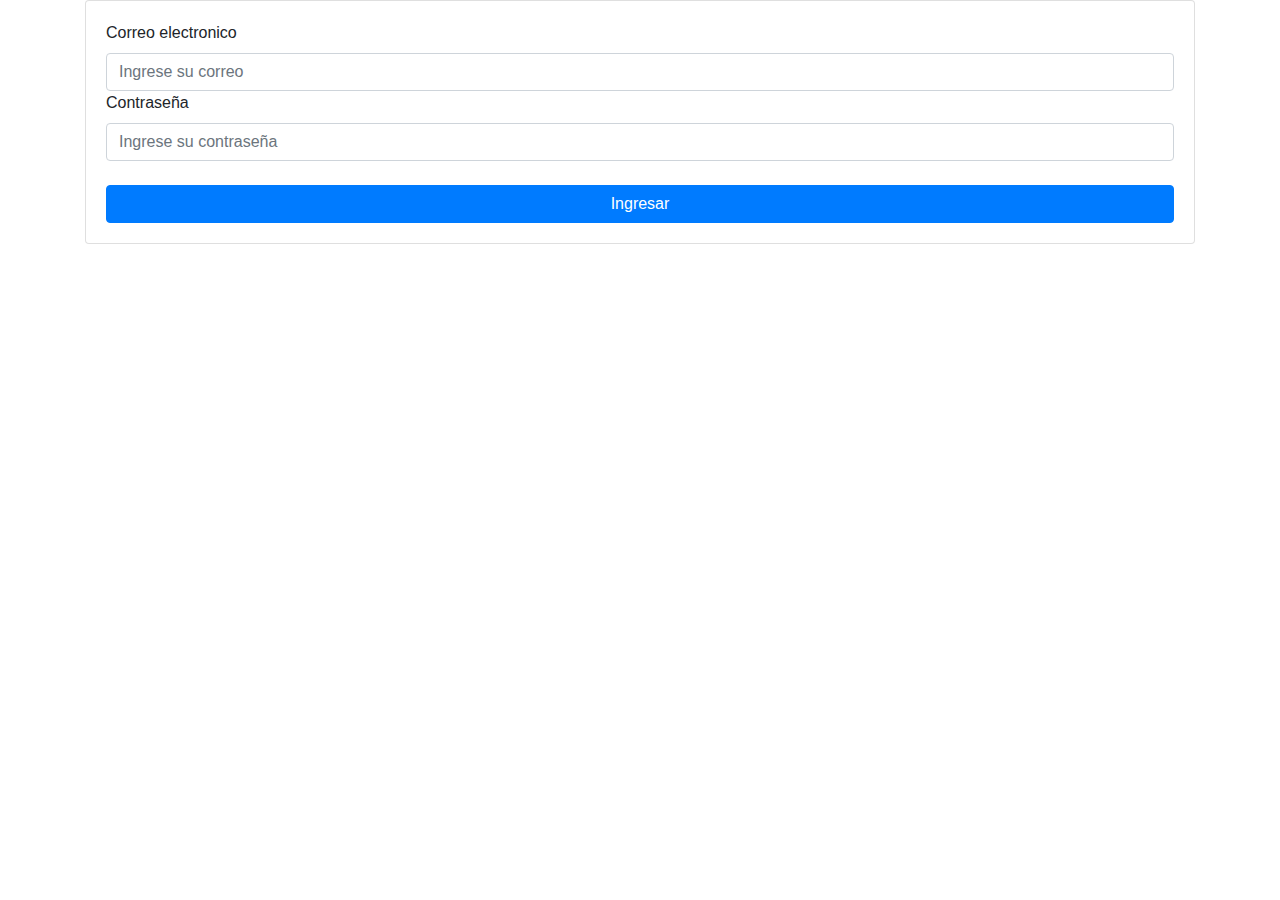
==== index.html @ 21713cd4 "Primer commit" ====
<!DOCTYPE html>
<html lang="es" ng-app="front-app">

<head>
    <meta charset="utf-8">
    <title>DigiFUs | Front-Office</title>
	
    <meta name="viewport" content="initial-scale=1, maximum-scale=1">
    <meta name="apple-mobile-web-app-capable" content="yes">
    <meta name="apple-mobile-web-app-status-bar-style" content="black">

    <!--<link href="assets/css/ratchet.min.css" rel="stylesheet">
    <link href="assets/css/ratchet-theme-ios.min.css" rel="stylesheet">
    <link href="assets/css/style.css" rel="stylesheet">-->
    <link href="assets/css/style.css" rel="stylesheet">
    <link rel="stylesheet" href="https://maxcdn.bootstrapcdn.com/bootstrap/4.0.0/css/bootstrap.min.css" integrity="sha384-Gn5384xqQ1aoWXA+058RXPxPg6fy4IWvTNh0E263XmFcJlSAwiGgFAW/dAiS6JXm" crossorigin="anonymous">
    
    <!-- <script src="assets/js/ratchet.js"></script>-->
    
    <!--link rel="icon" type="image/png" href="assets/images/logo.png">-->
    <link href="https://use.fontawesome.com/releases/v5.0.4/css/all.css" rel="stylesheet">


</head>
<body>
    <div id="loader"></div>
    <!-- Make sure all your bars are the first things in your <body> -->
    

    <!-- Wrap all non-bar HTML in the .content div (this is actually what scrolls) -->
    <div class="content" ng-view></div>
    
    <!-- Icons in standard bar fixed to the bottom of the screen -->
   <!-- <div class="bar bar-standard bar-footer">
      <p class="content-padded">Desarrollado por <a href="#" target="_blank">Duwest Colombia S.A.S.</a></p>
    </div>-->
    
    <!--<script src="assets/js/ratchet.min.js"></script>-->

    <script src="https://code.jquery.com/jquery-3.2.1.slim.min.js" integrity="sha384-KJ3o2DKtIkvYIK3UENzmM7KCkRr/rE9/Qpg6aAZGJwFDMVNA/GpGFF93hXpG5KkN" crossorigin="anonymous"></script>
    <script src="https://cdnjs.cloudflare.com/ajax/libs/popper.js/1.12.9/umd/popper.min.js" integrity="sha384-ApNbgh9B+Y1QKtv3Rn7W3mgPxhU9K/ScQsAP7hUibX39j7fakFPskvXusvfa0b4Q" crossorigin="anonymous"></script>
    <script src="https://maxcdn.bootstrapcdn.com/bootstrap/4.0.0/js/bootstrap.min.js" integrity="sha384-JZR6Spejh4U02d8jOt6vLEHfe/JQGiRRSQQxSfFWpi1MquVdAyjUar5+76PVCmYl" crossorigin="anonymous"></script>
    <script src="angular/angular.min.js"></script>
    <script src="angular/angular-route.min.js"></script>
    <script src="app.js"></script>
    <script src="services.js"></script>
    <script src="router.js"></script>
    <script src="controllers.js"></script>



</body>
</html>
---- assets/css/ratchet.min.css ----
/*!
 * =====================================================
 * Ratchet v2.0.2 (http://goratchet.com)
 * Copyright 2014 Connor Sears
 * Licensed under MIT (https://github.com/twbs/ratchet/blob/master/LICENSE)
 *
 * v2.0.2 designed by @connors.
 * =====================================================
 *//*! normalize.css v3.0.1 | MIT License | git.io/normalize */html{font-family:sans-serif;-webkit-text-size-adjust:100%;-ms-text-size-adjust:100%}body{margin:0}article,aside,details,figcaption,figure,footer,header,hgroup,main,nav,section,summary{display:block}audio,canvas,progress,video{display:inline-block;vertical-align:baseline}audio:not([controls]){display:none;height:0}[hidden],template{display:none}a{background:0 0}a:active,a:hover{outline:0}abbr[title]{border-bottom:1px dotted}b,strong{font-weight:700}dfn{font-style:italic}h1{margin:.67em 0}mark{color:#000;background:#ff0}small{font-size:80%}sub,sup{position:relative;font-size:75%;line-height:0;vertical-align:baseline}sup{top:-.5em}sub{bottom:-.25em}img{border:0}svg:not(:root){overflow:hidden}figure{margin:1em 40px}hr{height:0;-moz-box-sizing:content-box;box-sizing:content-box}pre{overflow:auto}code,kbd,pre,samp{font-family:monospace,monospace;font-size:1em}button,input,optgroup,select,textarea{margin:0;font:inherit;color:inherit}button{overflow:visible}button,select{text-transform:none}button,html input[type=button],input[type=reset],input[type=submit]{-webkit-appearance:button;cursor:pointer}button[disabled],html input[disabled]{cursor:default}button::-moz-focus-inner,input::-moz-focus-inner{padding:0;border:0}input{line-height:normal}input[type=checkbox],input[type=radio]{box-sizing:border-box;padding:0}input[type=number]::-webkit-inner-spin-button,input[type=number]::-webkit-outer-spin-button{height:auto}input[type=search]::-webkit-search-cancel-button,input[type=search]::-webkit-search-decoration{-webkit-appearance:none}fieldset{padding:.35em .625em .75em;margin:0 2px;border:1px solid silver}legend{padding:0;border:0}textarea{overflow:auto}optgroup{font-weight:700}table{border-spacing:0;border-collapse:collapse}td,th{padding:0}*{-webkit-box-sizing:border-box;-moz-box-sizing:border-box;box-sizing:border-box}body{position:fixed;top:0;right:0;bottom:0;left:0;font-family:"Helvetica Neue",Helvetica,sans-serif;font-size:17px;line-height:21px;color:#000;background-color:#fff}a{color:#428bca;text-decoration:none;-webkit-tap-highlight-color:transparent}a:active{color:#3071a9}.content{position:absolute;top:0;right:0;bottom:0;left:0;overflow:auto;-webkit-overflow-scrolling:touch;background-color:#fff}.content>*{-webkit-transform:translateZ(0);-ms-transform:translateZ(0);transform:translateZ(0)}.bar-nav~.content{padding-top:44px}.bar-header-secondary~.content{padding-top:88px}.bar-footer~.content{padding-bottom:44px}.bar-footer-secondary~.content{padding-bottom:88px}.bar-tab~.content{padding-bottom:50px}.bar-footer-secondary-tab~.content{padding-bottom:94px}.content-padded{margin:10px}.pull-left{float:left}.pull-right{float:right}.clearfix:after,.clearfix:before{display:table;content:" "}.clearfix:after{clear:both}h1,h2,h3,h4,h5,h6{margin-top:0;margin-bottom:10px;line-height:1}.h1,h1{font-size:36px}.h2,h2{font-size:30px}.h3,h3{font-size:24px}.h4,h4{font-size:18px}.h5,h5{margin-top:20px;font-size:14px}.h6,h6{margin-top:20px;font-size:12px}p{margin-top:0;margin-bottom:10px;font-size:14px;color:#777}.btn{position:relative;display:inline-block;padding:6px 8px 7px;margin-bottom:0;font-size:12px;font-weight:400;line-height:1;color:#333;text-align:center;white-space:nowrap;vertical-align:top;cursor:pointer;background-color:#fff;border:1px solid #ccc;border-radius:3px}.btn.active,.btn:active{color:inherit;background-color:#ccc}.btn.disabled,.btn:disabled{opacity:.6}.btn-primary{color:#fff;background-color:#428bca;border:1px solid #428bca}.btn-primary.active,.btn-primary:active{color:#fff;background-color:#3071a9;border:1px solid #3071a9}.btn-positive{color:#fff;background-color:#5cb85c;border:1px solid #5cb85c}.btn-positive.active,.btn-positive:active{color:#fff;background-color:#449d44;border:1px solid #449d44}.btn-negative{color:#fff;background-color:#d9534f;border:1px solid #d9534f}.btn-negative.active,.btn-negative:active{color:#fff;background-color:#c9302c;border:1px solid #c9302c}.btn-outlined{background-color:transparent}.btn-outlined.btn-primary{color:#428bca}.btn-outlined.btn-positive{color:#5cb85c}.btn-outlined.btn-negative{color:#d9534f}.btn-outlined.btn-negative:active,.btn-outlined.btn-positive:active,.btn-outlined.btn-primary:active{color:#fff}.btn-link{padding-top:6px;padding-bottom:6px;color:#428bca;background-color:transparent;border:0}.btn-link.active,.btn-link:active{color:#3071a9;background-color:transparent}.btn-block{display:block;width:100%;padding:15px 0;margin-bottom:10px;font-size:18px}input[type=button],input[type=reset],input[type=submit]{width:100%}.btn .badge{margin:-2px -4px -2px 4px;font-size:12px;background-color:rgba(0,0,0,.15)}.btn .badge-inverted,.btn:active .badge-inverted{background-color:transparent}.btn-negative:active .badge-inverted,.btn-positive:active .badge-inverted,.btn-primary:active .badge-inverted{color:#fff}.btn-block .badge{position:absolute;right:0;margin-right:10px}.btn .icon{font-size:inherit}.bar{position:fixed;right:0;left:0;z-index:10;height:44px;padding-right:10px;padding-left:10px;background-color:#fff;border-bottom:1px solid #ddd;-webkit-backface-visibility:hidden;backface-visibility:hidden}.bar-header-secondary{top:44px}.bar-footer{bottom:0}.bar-footer-secondary{bottom:44px}.bar-footer-secondary-tab{bottom:50px}.bar-footer,.bar-footer-secondary,.bar-footer-secondary-tab{border-top:1px solid #ddd;border-bottom:0}.bar-nav{top:0}.title{position:absolute;display:block;width:100%;padding:0;margin:0 -10px;font-size:17px;font-weight:500;line-height:44px;color:#000;text-align:center;white-space:nowrap}.title a{color:inherit}.bar-tab{bottom:0;display:table;width:100%;height:50px;padding:0;table-layout:fixed;border-top:1px solid #ddd;border-bottom:0}.bar-tab .tab-item{display:table-cell;width:1%;height:50px;color:#929292;text-align:center;vertical-align:middle}.bar-tab .tab-item.active,.bar-tab .tab-item:active{color:#428bca}.bar-tab .tab-item .icon{top:3px;width:24px;height:24px;padding-top:0;padding-bottom:0}.bar-tab .tab-item .icon~.tab-label{display:block;font-size:11px}.bar .btn{position:relative;top:7px;z-index:20;padding:6px 12px 7px;margin-top:0;font-weight:400}.bar .btn.pull-right{margin-left:10px}.bar .btn.pull-left{margin-right:10px}.bar .btn-link{top:0;padding:0;font-size:16px;line-height:44px;color:#428bca;border:0}.bar .btn-link.active,.bar .btn-link:active{color:#3071a9}.bar .btn-block{top:6px;padding:7px 0;margin-bottom:0;font-size:16px}.bar .btn-nav.pull-left{margin-left:-5px}.bar .btn-nav.pull-left .icon-left-nav{margin-right:-3px}.bar .btn-nav.pull-right{margin-right:-5px}.bar .btn-nav.pull-right .icon-right-nav{margin-left:-3px}.bar .icon{position:relative;z-index:20;padding-top:10px;padding-bottom:10px;font-size:24px}.bar .btn .icon{top:3px;padding:0}.bar .title .icon{padding:0}.bar .title .icon.icon-caret{top:4px;margin-left:-5px}.bar input[type=search]{height:29px;margin:6px 0}.bar .segmented-control{top:7px;margin:0 auto}.badge{display:inline-block;padding:2px 9px 3px;font-size:12px;line-height:1;color:#333;background-color:rgba(0,0,0,.15);border-radius:100px}.badge.badge-inverted{padding:0 5px 0 0;background-color:transparent}.badge-primary{color:#fff;background-color:#428bca}.badge-primary.badge-inverted{color:#428bca}.badge-positive{color:#fff;background-color:#5cb85c}.badge-positive.badge-inverted{color:#5cb85c}.badge-negative{color:#fff;background-color:#d9534f}.badge-negative.badge-inverted{color:#d9534f}.card{margin:10px;overflow:hidden;background-color:#fff;border:1px solid #ddd;border-radius:6px}.card .table-view{margin-bottom:0;border-top:0;border-bottom:0}.card .table-view .table-view-divider:first-child{top:0;border-top-left-radius:6px;border-top-right-radius:6px}.card .table-view .table-view-divider:last-child{border-bottom-right-radius:6px;border-bottom-left-radius:6px}.card .table-view-cell:last-child{border-bottom:0}.table-view{padding-left:0;margin-top:0;margin-bottom:15px;list-style:none;background-color:#fff;border-top:1px solid #ddd;border-bottom:1px solid #ddd}.table-view-cell{position:relative;padding:11px 65px 11px 15px;overflow:hidden;border-bottom:1px solid #ddd}.table-view-cell:last-child{border-bottom:0}.table-view-cell>a:not(.btn){position:relative;display:block;padding:inherit;margin:-11px -65px -11px -15px;overflow:hidden;color:inherit}.table-view-cell>a:not(.btn):active{background-color:#eee}.table-view-cell p{margin-bottom:0}.table-view-divider{padding-top:6px;padding-bottom:6px;padding-left:15px;margin-top:-1px;margin-left:0;font-weight:500;color:#999;background-color:#fafafa;border-top:1px solid #ddd;border-bottom:1px solid #ddd}.table-view .media,.table-view .media-body{overflow:hidden}.table-view .media-object.pull-left{margin-right:10px}.table-view .media-object.pull-right{margin-left:10px}.table-view-cell>.badge,.table-view-cell>.btn,.table-view-cell>.toggle,.table-view-cell>a>.badge,.table-view-cell>a>.btn,.table-view-cell>a>.toggle{position:absolute;top:50%;right:15px;-webkit-transform:translateY(-50%);-ms-transform:translateY(-50%);transform:translateY(-50%)}.table-view-cell .navigate-left>.badge,.table-view-cell .navigate-left>.btn,.table-view-cell .navigate-left>.toggle,.table-view-cell .navigate-right>.badge,.table-view-cell .navigate-right>.btn,.table-view-cell .navigate-right>.toggle,.table-view-cell .push-left>.badge,.table-view-cell .push-left>.btn,.table-view-cell .push-left>.toggle,.table-view-cell .push-right>.badge,.table-view-cell .push-right>.btn,.table-view-cell .push-right>.toggle,.table-view-cell>a .navigate-left>.badge,.table-view-cell>a .navigate-left>.btn,.table-view-cell>a .navigate-left>.toggle,.table-view-cell>a .navigate-right>.badge,.table-view-cell>a .navigate-right>.btn,.table-view-cell>a .navigate-right>.toggle,.table-view-cell>a .push-left>.badge,.table-view-cell>a .push-left>.btn,.table-view-cell>a .push-left>.toggle,.table-view-cell>a .push-right>.badge,.table-view-cell>a .push-right>.btn,.table-view-cell>a .push-right>.toggle{right:35px}.content>.table-view:first-child{margin-top:15px}button,input,select,textarea{font-family:"Helvetica Neue",Helvetica,sans-serif;font-size:17px}input[type=color],input[type=date],input[type=datetime-local],input[type=datetime],input[type=email],input[type=month],input[type=number],input[type=password],input[type=search],input[type=tel],input[type=text],input[type=time],input[type=url],input[type=week],select,textarea{width:100%;height:35px;-webkit-appearance:none;padding:0 15px;margin-bottom:15px;line-height:21px;background-color:#fff;border:1px solid #ddd;border-radius:3px;outline:0}input[type=search]{-webkit-box-sizing:border-box;-moz-box-sizing:border-box;box-sizing:border-box;padding:0 10px;font-size:16px;border-radius:20px}input[type=search]:focus{text-align:left}textarea{height:auto}select{height:auto;font-size:14px;background-color:#f8f8f8;-webkit-box-shadow:inset 0 1px 1px rgba(0,0,0,.1);box-shadow:inset 0 1px 1px rgba(0,0,0,.1)}.input-group{background-color:#fff}.input-group input,.input-group textarea{margin-bottom:0;background-color:transparent;border-top:0;border-right:0;border-left:0;border-radius:0;-webkit-box-shadow:none;box-shadow:none}.input-row{height:35px;overflow:hidden;border-bottom:1px solid #ddd}.input-row label{float:left;width:35%;padding:8px 15px;font-family:"Helvetica Neue",Helvetica,sans-serif;line-height:1.1}.input-row input{float:right;width:65%;padding-left:0;margin-bottom:0;border:0}.segmented-control{position:relative;display:table;overflow:hidden;font-size:12px;font-weight:400;background-color:#fff;border:1px solid #ccc;border-radius:3px}.segmented-control .control-item{display:table-cell;width:1%;padding-top:6px;padding-bottom:7px;overflow:hidden;line-height:1;color:#333;text-align:center;text-overflow:ellipsis;white-space:nowrap;border-left:1px solid #ccc}.segmented-control .control-item:first-child{border-left-width:0}.segmented-control .control-item:active{background-color:#eee}.segmented-control .control-item.active{background-color:#ccc}.segmented-control-primary{border-color:#428bca}.segmented-control-primary .control-item{color:#428bca;border-color:inherit}.segmented-control-primary .control-item:active{background-color:#cde1f1}.segmented-control-primary .control-item.active{color:#fff;background-color:#428bca}.segmented-control-positive{border-color:#5cb85c}.segmented-control-positive .control-item{color:#5cb85c;border-color:inherit}.segmented-control-positive .control-item:active{background-color:#d8eed8}.segmented-control-positive .control-item.active{color:#fff;background-color:#5cb85c}.segmented-control-negative{border-color:#d9534f}.segmented-control-negative .control-item{color:#d9534f;border-color:inherit}.segmented-control-negative .control-item:active{background-color:#f9e2e2}.segmented-control-negative .control-item.active{color:#fff;background-color:#d9534f}.control-content{display:none}.control-content.active{display:block}.popover{position:fixed;top:55px;left:50%;z-index:20;display:none;width:280px;margin-left:-140px;background-color:#fff;border-radius:6px;-webkit-box-shadow:0 0 15px rgba(0,0,0,.1);box-shadow:0 0 15px rgba(0,0,0,.1);opacity:0;-webkit-transition:all .25s linear;-moz-transition:all .25s linear;transition:all .25s linear;-webkit-transform:translate3d(0,-15px,0);-ms-transform:translate3d(0,-15px,0);transform:translate3d(0,-15px,0)}.popover:before{position:absolute;top:-15px;left:50%;width:0;height:0;margin-left:-15px;content:'';border-right:15px solid transparent;border-bottom:15px solid #fff;border-left:15px solid transparent}.popover.visible{opacity:1;-webkit-transform:translate3d(0,0,0);-ms-transform:translate3d(0,0,0);transform:translate3d(0,0,0)}.popover .bar~.table-view{padding-top:44px}.backdrop{position:fixed;top:0;right:0;bottom:0;left:0;z-index:15;background-color:rgba(0,0,0,.3)}.popover .btn-block{margin-bottom:5px}.popover .btn-block:last-child{margin-bottom:0}.popover .bar-nav{border-bottom:1px solid #ddd;border-top-left-radius:12px;border-top-right-radius:12px;-webkit-box-shadow:none;box-shadow:none}.popover .table-view{max-height:300px;margin-bottom:0;overflow:auto;-webkit-overflow-scrolling:touch;background-color:#fff;border-top:0;border-bottom:0;border-radius:6px}.modal{position:fixed;top:0;z-index:11;width:100%;min-height:100%;overflow:hidden;background-color:#fff;opacity:0;-webkit-transition:-webkit-transform .25s,opacity 1ms .25s;-moz-transition:-moz-transform .25s,opacity 1ms .25s;transition:transform .25s,opacity 1ms .25s;-webkit-transform:translate3d(0,100%,0);-ms-transform:translate3d(0,100%,0);transform:translate3d(0,100%,0)}.modal.active{height:100%;opacity:1;-webkit-transition:-webkit-transform .25s;-moz-transition:-moz-transform .25s;transition:transform .25s;-webkit-transform:translate3d(0,0,0);-ms-transform:translate3d(0,0,0);transform:translate3d(0,0,0)}.slider{width:100%;overflow:hidden;background-color:#000}.slider .slide-group{position:relative;font-size:0;white-space:nowrap;-webkit-transition:all 0s linear;-moz-transition:all 0s linear;transition:all 0s linear}.slider .slide-group .slide{display:inline-block;width:100%;height:100%;font-size:14px;vertical-align:top}.toggle{position:relative;display:block;width:74px;height:30px;background-color:#fff;border:2px solid #ddd;border-radius:20px;-webkit-transition-duration:.2s;-moz-transition-duration:.2s;transition-duration:.2s;-webkit-transition-property:background-color,border;-moz-transition-property:background-color,border;transition-property:background-color,border}.toggle .toggle-handle{position:absolute;top:-1px;left:-1px;z-index:2;width:28px;height:28px;background-color:#fff;border:1px solid #ddd;border-radius:100px;-webkit-transition-duration:.2s;-moz-transition-duration:.2s;transition-duration:.2s;-webkit-transition-property:-webkit-transform,border,width;-moz-transition-property:-moz-transform,border,width;transition-property:transform,border,width}.toggle:before{position:absolute;top:3px;right:11px;font-size:13px;color:#999;text-transform:uppercase;content:"Off"}.toggle.active{background-color:#5cb85c;border:2px solid #5cb85c}.toggle.active .toggle-handle{border-color:#5cb85c;-webkit-transform:translate3d(44px,0,0);-ms-transform:translate3d(44px,0,0);transform:translate3d(44px,0,0)}.toggle.active:before{right:auto;left:15px;color:#fff;content:"On"}.toggle input[type=checkbox]{display:none}.content.fade{left:0;opacity:0}.content.fade.in{opacity:1}.content.sliding{z-index:2;-webkit-transition:-webkit-transform .4s;-moz-transition:-moz-transform .4s;transition:transform .4s;-webkit-transform:translate3d(0,0,0);-ms-transform:translate3d(0,0,0);transform:translate3d(0,0,0)}.content.sliding.left{z-index:1;-webkit-transform:translate3d(-100%,0,0);-ms-transform:translate3d(-100%,0,0);transform:translate3d(-100%,0,0)}.content.sliding.right{z-index:3;-webkit-transform:translate3d(100%,0,0);-ms-transform:translate3d(100%,0,0);transform:translate3d(100%,0,0)}.navigate-left:after,.navigate-right:after,.push-left:after,.push-right:after{position:absolute;top:50%;display:inline-block;font-family:Ratchicons;font-size:inherit;line-height:1;color:#bbb;text-decoration:none;-webkit-transform:translateY(-50%);-ms-transform:translateY(-50%);transform:translateY(-50%);-webkit-font-smoothing:antialiased}.navigate-left:after,.push-left:after{left:15px;content:'\e822'}.navigate-right:after,.push-right:after{right:15px;content:'\e826'}@font-face{font-family:Ratchicons;font-style:normal;font-weight:400;src:url(../fonts/ratchicons.eot);src:url(../fonts/ratchicons.eot?#iefix) format("embedded-opentype"),url(../fonts/ratchicons.woff) format("woff"),url(../fonts/ratchicons.ttf) format("truetype"),url(../fonts/ratchicons.svg#svgFontName) format("svg")}.icon{display:inline-block;font-family:Ratchicons;font-size:24px;line-height:1;text-decoration:none;-webkit-font-smoothing:antialiased}.icon-back:before{content:'\e80a'}.icon-bars:before{content:'\e80e'}.icon-caret:before{content:'\e80f'}.icon-check:before{content:'\e810'}.icon-close:before{content:'\e811'}.icon-code:before{content:'\e812'}.icon-compose:before{content:'\e813'}.icon-download:before{content:'\e815'}.icon-edit:before{content:'\e829'}.icon-forward:before{content:'\e82a'}.icon-gear:before{content:'\e821'}.icon-home:before{content:'\e82b'}.icon-info:before{content:'\e82c'}.icon-list:before{content:'\e823'}.icon-more-vertical:before{content:'\e82e'}.icon-more:before{content:'\e82f'}.icon-pages:before{content:'\e824'}.icon-pause:before{content:'\e830'}.icon-person:before{content:'\e832'}.icon-play:before{content:'\e816'}.icon-plus:before{content:'\e817'}.icon-refresh:before{content:'\e825'}.icon-search:before{content:'\e819'}.icon-share:before{content:'\e81a'}.icon-sound:before{content:'\e827'}.icon-sound2:before{content:'\e828'}.icon-sound3:before{content:'\e80b'}.icon-sound4:before{content:'\e80c'}.icon-star-filled:before{content:'\e81b'}.icon-star:before{content:'\e81c'}.icon-stop:before{content:'\e81d'}.icon-trash:before{content:'\e81e'}.icon-up-nav:before{content:'\e81f'}.icon-up:before{content:'\e80d'}.icon-right-nav:before{content:'\e818'}.icon-right:before{content:'\e826'}.icon-down-nav:before{content:'\e814'}.icon-down:before{content:'\e820'}.icon-left-nav:before{content:'\e82d'}.icon-left:before{content:'\e822'}
---- assets/css/ratchet-theme-ios.min.css ----
/*!
 * =====================================================
 * Ratchet v2.0.2 (http://goratchet.com)
 * Copyright 2014 Connor Sears
 * Licensed under MIT (https://github.com/twbs/ratchet/blob/master/LICENSE)
 *
 * v2.0.2 designed by @connors.
 * =====================================================
 */a{color:#007aff}a:active{color:#0062cc}.content{background-color:#efeff4}.h5,.h6,h5,h6,p{color:#8f8f94}.h5,.h6,h5,h6{font-weight:400;text-transform:uppercase}.btn{color:#929292;background-color:rgba(247,247,247,.98);border:1px solid #929292;-webkit-transition:all;-moz-transition:all;transition:all;-webkit-transition-timing-function:linear;-moz-transition-timing-function:linear;transition-timing-function:linear;-webkit-transition-duration:.2s;-moz-transition-duration:.2s;transition-duration:.2s}.btn.active,.btn:active{color:#fff;background-color:#929292}.btn-primary{color:#fff;background-color:#007aff;border:1px solid #007aff}.btn-primary.active,.btn-primary:active{background-color:#0062cc;border:1px solid #0062cc}.btn-positive{color:#fff;background-color:#4cd964;border:1px solid #4cd964}.btn-positive.active,.btn-positive:active{background-color:#2ac845;border:1px solid #2ac845}.btn-negative{color:#fff;background-color:#dd524d;border:1px solid #dd524d}.btn-negative.active,.btn-negative:active{background-color:#cf2d28;border:1px solid #cf2d28}.btn-outlined{background-color:transparent}.btn-outlined.btn-primary{color:#007aff}.btn-outlined.btn-positive{color:#4cd964}.btn-outlined.btn-negative{color:#dd524d}.btn-outlined.btn-negative:active,.btn-outlined.btn-positive:active,.btn-outlined.btn-primary:active{color:#fff}.btn-link{color:#007aff;background-color:transparent;border:none}.btn-link.active,.btn-link:active{color:#0062cc;background-color:transparent}.btn .badge{background-color:rgba(0,0,0,.15)}.btn .badge.badge-inverted{background-color:transparent}.btn:active .badge{color:#fff}.bar{background-color:rgba(247,247,247,.98);border-bottom:0;-webkit-box-shadow:0 0 1px rgba(0,0,0,.85);box-shadow:0 0 1px rgba(0,0,0,.85)}.bar.bar-header-secondary{top:44px}.bar.bar-footer-secondary{bottom:44px}.bar.bar-footer-secondary-tab{bottom:50px}.bar-tab,.bar.bar-footer,.bar.bar-footer-secondary,.bar.bar-footer-secondary-tab{border-top:0}.tab-item{color:#929292}.bar-nav .btn-link,.tab-item.active,.tab-item:active{color:#007aff}.bar-nav .btn-link:active{color:#007aff;opacity:.6}.badge.badge-inverted{color:#929292;background-color:transparent}.badge-primary{color:#fff;background-color:#007aff}.badge-primary.badge-inverted{color:#007aff;background-color:transparent}.badge-positive{color:#fff;background-color:#4cd964}.badge-positive.badge-inverted{color:#4cd964;background-color:transparent}.badge-negative{color:#fff;background-color:#dd524d}.badge-negative.badge-inverted{color:#dd524d;background-color:transparent}.card .table-view,.card .table-view-cell:last-child{background-image:none}.table-view{background-image:url("data:image/svg+xml;utf8,<svg xmlns='http://www.w3.org/2000/svg' width='100%' height='1'><rect fill='#c8c7cc' x='0' y='0' width='100%' height='0.5'/></svg>"),url("data:image/svg+xml;utf8,<svg xmlns='http://www.w3.org/2000/svg' width='100%' height='1'><rect fill='#c8c7cc' x='0' y='0' width='100%' height='0.5'/></svg>");background-repeat:no-repeat;background-position:0 100%,0 0;border-top:0;border-bottom:0}.table-view .table-view-cell{background-image:url("data:image/svg+xml;utf8,<svg xmlns='http://www.w3.org/2000/svg' width='100%' height='1'><rect fill='#c8c7cc' x='0' y='0' width='100%' height='0.5'/></svg>");background-repeat:no-repeat;background-position:15px 100%;border-bottom:0}.table-view .table-view-cell:last-child{background-image:none}.table-view .table-view-cell>a:not(.btn):active{color:inherit}.table-view .table-view-divider{background-image:url("data:image/svg+xml;utf8,<svg xmlns='http://www.w3.org/2000/svg' width='100%' height='1'><rect fill='#c8c7cc' x='0' y='0' width='100%' height='0.5'/></svg>"),url("data:image/svg+xml;utf8,<svg xmlns='http://www.w3.org/2000/svg' width='100%' height='1'><rect fill='#c8c7cc' x='0' y='0' width='100%' height='0.5'/></svg>");background-repeat:no-repeat;background-position:0 100%,0 0;border-top:0;border-bottom:0}.input-group,input[type=color],input[type=date],input[type=datetime-local],input[type=datetime],input[type=email],input[type=month],input[type=number],input[type=password],input[type=search],input[type=tel],input[type=text],input[type=time],input[type=url],input[type=week],select,textarea{height:40px;padding:10px 15px;border:1px solid rgba(0,0,0,.2)}input[type=search]{height:34px;text-align:center;background-color:rgba(0,0,0,.1);border:0;border-radius:6px}input[type=search]:focus{text-align:left}.input-group,select,textarea{height:auto}.input-group{padding:0;background-image:url("data:image/svg+xml;utf8,<svg xmlns='http://www.w3.org/2000/svg' width='100%' height='1'><rect fill='#c8c7cc' x='0' y='0' width='100%' height='0.5'/></svg>"),url("data:image/svg+xml;utf8,<svg xmlns='http://www.w3.org/2000/svg' width='100%' height='1'><rect fill='#c8c7cc' x='0' y='0' width='100%' height='0.5'/></svg>");background-repeat:no-repeat;background-position:0 100%,0 0;border:0}.input-group input{background-image:url("data:image/svg+xml;utf8,<svg xmlns='http://www.w3.org/2000/svg' width='100%' height='1'><rect fill='#c8c7cc' x='0' y='0' width='100%' height='0.5'/></svg>");background-repeat:no-repeat;background-position:15px 100%;border:0}.input-group input:last-child{background-image:none}.input-row{background-image:url("data:image/svg+xml;utf8,<svg xmlns='http://www.w3.org/2000/svg' width='100%' height='1'><rect fill='#c8c7cc' x='0' y='0' width='100%' height='0.5'/></svg>");background-repeat:no-repeat;background-position:15px 100%;border-bottom:0}.input-row label+input,.input-row:last-child{background-image:none}.segmented-control{background-color:transparent;border:1px solid #929292}.segmented-control .control-item{color:#929292;border-color:#929292;-webkit-transition:background-color .1s linear;-moz-transition:background-color .1s linear;transition:background-color .1s linear}.segmented-control .control-item:active{background-color:#ebebeb}.segmented-control .control-item.active{color:#fff;background-color:#929292}.segmented-control-primary{border:1px solid #007aff}.segmented-control-primary .control-item{color:#007aff;border-color:inherit}.segmented-control-primary .control-item:active{background-color:#b3d7ff}.segmented-control-primary .control-item.active{color:#fff;background-color:#007aff}.segmented-control-positive{border:1px solid #4cd964}.segmented-control-positive .control-item{color:#4cd964;border-color:inherit}.segmented-control-positive .control-item:active{background-color:#dff8e3}.segmented-control-positive .control-item.active{color:#fff;background-color:#4cd964}.segmented-control-negative{border:1px solid #dd524d}.segmented-control-negative .control-item{color:#dd524d;border-color:inherit}.segmented-control-negative .control-item:active{background-color:#fae4e3}.segmented-control-negative .control-item.active{color:#fff;background-color:#dd524d}.popover{border-radius:12px;-webkit-transition:-webkit-transform .2s ease-in-out,opacity .2s ease-in-out;-moz-transition:-webkit-transform .2s ease-in-out,opacity .2s ease-in-out;transition:-webkit-transform .2s ease-in-out,opacity .2s ease-in-out}.popover:before{border-bottom:15px solid rgba(247,247,247,.98)}.popover .bar{-webkit-box-shadow:none;box-shadow:none}.popover .bar-nav{border-bottom:1px solid rgba(0,0,0,.15)}.popover .table-view{background-image:none;border-radius:12px}.modal,.modal.active{-webkit-transition-timing-function:cubic-bezier(.1,.5,.1,1);-moz-transition-timing-function:cubic-bezier(.1,.5,.1,1);transition-timing-function:cubic-bezier(.1,.5,.1,1)}.toggle{width:47px;border:2px solid #e6e6e6;-webkit-box-shadow:inset 0 0 0 0 #e1e1e1;box-shadow:inset 0 0 0 0 #e1e1e1;-webkit-transition-duration:.2s;-moz-transition-duration:.2s;transition-duration:.2s;-webkit-transition-property:box-shadow,border;-moz-transition-property:box-shadow,border;transition-property:box-shadow,border}.toggle .toggle-handle{border:1px solid rgba(0,0,0,.2);-webkit-box-shadow:0 3px 3px rgba(0,0,0,.08);box-shadow:0 3px 3px rgba(0,0,0,.08);-webkit-transition-property:-webkit-transform,border,width;-moz-transition-property:-moz-transform,border,width;transition-property:transform,border,width}.toggle:before{display:none}.toggle.active{background-color:transparent;border:2px solid #4cd964;-webkit-box-shadow:inset 0 0 0 13px #4cd964;box-shadow:inset 0 0 0 13px #4cd964}.toggle.active .toggle-handle{-webkit-transform:translate3d(17px,0,0);-ms-transform:translate3d(17px,0,0);transform:translate3d(17px,0,0);border-color:#4cd964}.content.fade{-webkit-transition:opacity .2s ease-in-out;-moz-transition:opacity .2s ease-in-out;transition:opacity .2s ease-in-out}.content.sliding{-webkit-transition-timing-function:cubic-bezier(.1,.5,.1,1);-moz-transition-timing-function:cubic-bezier(.1,.5,.1,1);transition-timing-function:cubic-bezier(.1,.5,.1,1)}.content.sliding.right:not([class*=sliding-in]),.content.sliding.sliding-in{-webkit-animation-name:fadeOverlay;-moz-animation-name:fadeOverlay;animation-name:fadeOverlay;-webkit-animation-duration:.4s;-moz-animation-duration:.4s;animation-duration:.4s}.content.sliding.right:not([class*=sliding-in]){-webkit-animation-direction:reverse;-moz-animation-direction:reverse;animation-direction:reverse}.content.sliding.left{-webkit-transform:translate3d(-20%,0,0);-ms-transform:translate3d(-20%,0,0);transform:translate3d(-20%,0,0)}@-webkit-keyframes fadeOverlay{from{-webkit-box-shadow:0 0 10px transparent,-320px 0 0 transparent;box-shadow:0 0 10px transparent,-320px 0 0 transparent}to{-webkit-box-shadow:0 0 10px rgba(0,0,0,.3),-320px 0 0 rgba(0,0,0,.1);box-shadow:0 0 10px rgba(0,0,0,.3),-320px 0 0 rgba(0,0,0,.1)}}
---- assets/css/style.css ----
#loader{
    position:absolute;
    z-index:9999;
    width:100%;
    height:100%;
    background:#eee url(../images/ajax-loader.gif) no-repeat center center;
    display:none;
}

.bar-nav~.content{
	padding-top: 44px;
	padding-bottom: 50px;
}
/* Pedidos */
.pedido-estado{display:block;border-radius:100%;height:20px;width:20px;border:1px solid #ddd;}
.pedido-estado-nuevo{background-color:#007aff;}
.pedido-estado-pendiente{background:orange;}
.pedido-estado-anulado{background:red;}
.pedido-estado-finalizado{background:green;}

.pedido-visualizar .pedido-detalle .descripcion{color:#999;font-size:0.9em;}
.pedido-visualizar .pedido-detalle .total{text-align:center;font-size:1.4em;}
.pedido-visualizar .pedido-estado-control{padding:10px;border:1px solid #ddd;background:#eee;}
.pedido-visualizar .pedido-estado-control select{margin-bottom:0;background:#fff;}
.pedido-visualizar h1{margin-top:20px;font-size:1.4em;}
.pedido-visualizar .pedido-cabecera{padding:10px 20px;}

/* Dashboard Usuario */
.user-dashboard{padding:10px;background:#eee;font-size:0.8em;border:1px solid #ddd;}
.user-dashboard .avatar{float:left;margin-right:10px;border-radius:100%;height:40px;}

/* Helpers */
.img-responsive{width:100%;border:1px solid #ddd;}
.pull-left{float:left;margin-right:10px;}
.pull-right{float:right;margin-left:10px;}
.remove-border-radius{border-radius:none;}
.text-center{text-align:center;}

dl dt{font-weight:bold;}
dl dd{margin-left:0;}

.clear{clear:both;}

.pad-content{margin: 3px 8px 3px 3px; width: 99%;}

.solicitud-visualizar .solicitud-cabecera{padding:10px 20px;}
.solicitud-visualizar h1{margin-top:20px;font-size:1.4em;}
.solicitud-visualizar .solicitud-detalle .descripcion{color:#999;font-size:0.9em;}

.perfil-visualizar .perfil-cabecera{padding:10px 20px;}
.perfil-visualizar h1{margin-top:20px;font-size:1.4em;}
.perfil-visualizar .perfil-detalle .descripcion{color:#999;font-size:0.9em;}

.alert-warning {
	padding: 15px;
	border: thick;
	color: #900;
	background-color: #F99;
	
}
---- assets/css/style.css ----
#loader{
    position:absolute;
    z-index:9999;
    width:100%;
    height:100%;
    background:#eee url(../images/ajax-loader.gif) no-repeat center center;
    display:none;
}

.bar-nav~.content{
	padding-top: 44px;
	padding-bottom: 50px;
}
/* Pedidos */
.pedido-estado{display:block;border-radius:100%;height:20px;width:20px;border:1px solid #ddd;}
.pedido-estado-nuevo{background-color:#007aff;}
.pedido-estado-pendiente{background:orange;}
.pedido-estado-anulado{background:red;}
.pedido-estado-finalizado{background:green;}

.pedido-visualizar .pedido-detalle .descripcion{color:#999;font-size:0.9em;}
.pedido-visualizar .pedido-detalle .total{text-align:center;font-size:1.4em;}
.pedido-visualizar .pedido-estado-control{padding:10px;border:1px solid #ddd;background:#eee;}
.pedido-visualizar .pedido-estado-control select{margin-bottom:0;background:#fff;}
.pedido-visualizar h1{margin-top:20px;font-size:1.4em;}
.pedido-visualizar .pedido-cabecera{padding:10px 20px;}

/* Dashboard Usuario */
.user-dashboard{padding:10px;background:#eee;font-size:0.8em;border:1px solid #ddd;}
.user-dashboard .avatar{float:left;margin-right:10px;border-radius:100%;height:40px;}

/* Helpers */
.img-responsive{width:100%;border:1px solid #ddd;}
.pull-left{float:left;margin-right:10px;}
.pull-right{float:right;margin-left:10px;}
.remove-border-radius{border-radius:none;}
.text-center{text-align:center;}

dl dt{font-weight:bold;}
dl dd{margin-left:0;}

.clear{clear:both;}

.pad-content{margin: 3px 8px 3px 3px; width: 99%;}

.solicitud-visualizar .solicitud-cabecera{padding:10px 20px;}
.solicitud-visualizar h1{margin-top:20px;font-size:1.4em;}
.solicitud-visualizar .solicitud-detalle .descripcion{color:#999;font-size:0.9em;}

.perfil-visualizar .perfil-cabecera{padding:10px 20px;}
.perfil-visualizar h1{margin-top:20px;font-size:1.4em;}
.perfil-visualizar .perfil-detalle .descripcion{color:#999;font-size:0.9em;}

.alert-warning {
	padding: 15px;
	border: thick;
	color: #900;
	background-color: #F99;
	
}
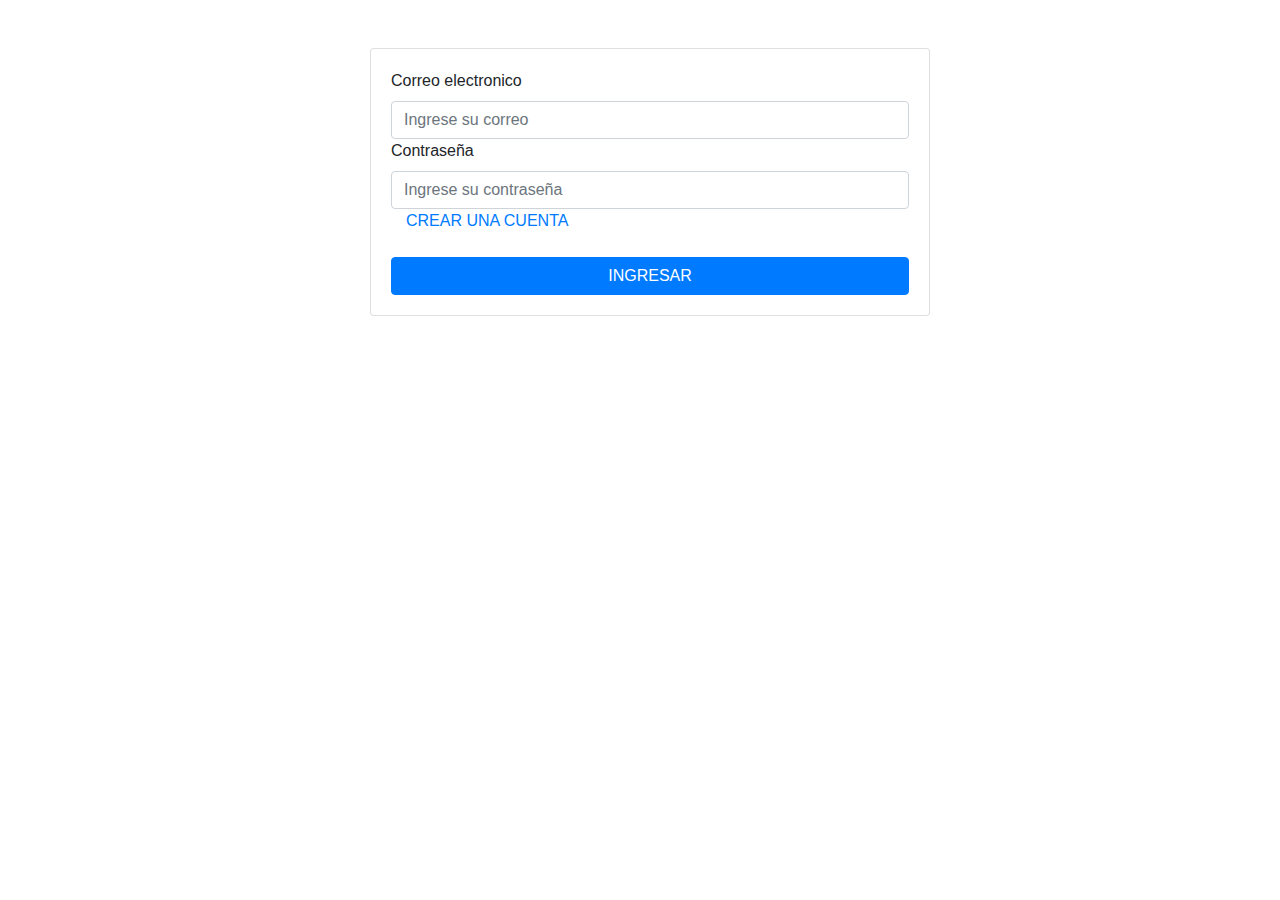
==== commit f05db98f: "cambios en el login y la autenticacion de seguridad" ====
--- a/index.html
+++ b/index.html
@@ -17,7 +17,7 @@
     
     <!-- <script src="assets/js/ratchet.js"></script>-->
     
-    <!--link rel="icon" type="image/png" href="assets/images/logo.png">-->
+    <link rel="icon" type="image/png" href="assets/images/logo.png">
     <link href="https://use.fontawesome.com/releases/v5.0.4/css/all.css" rel="stylesheet">
 
 
